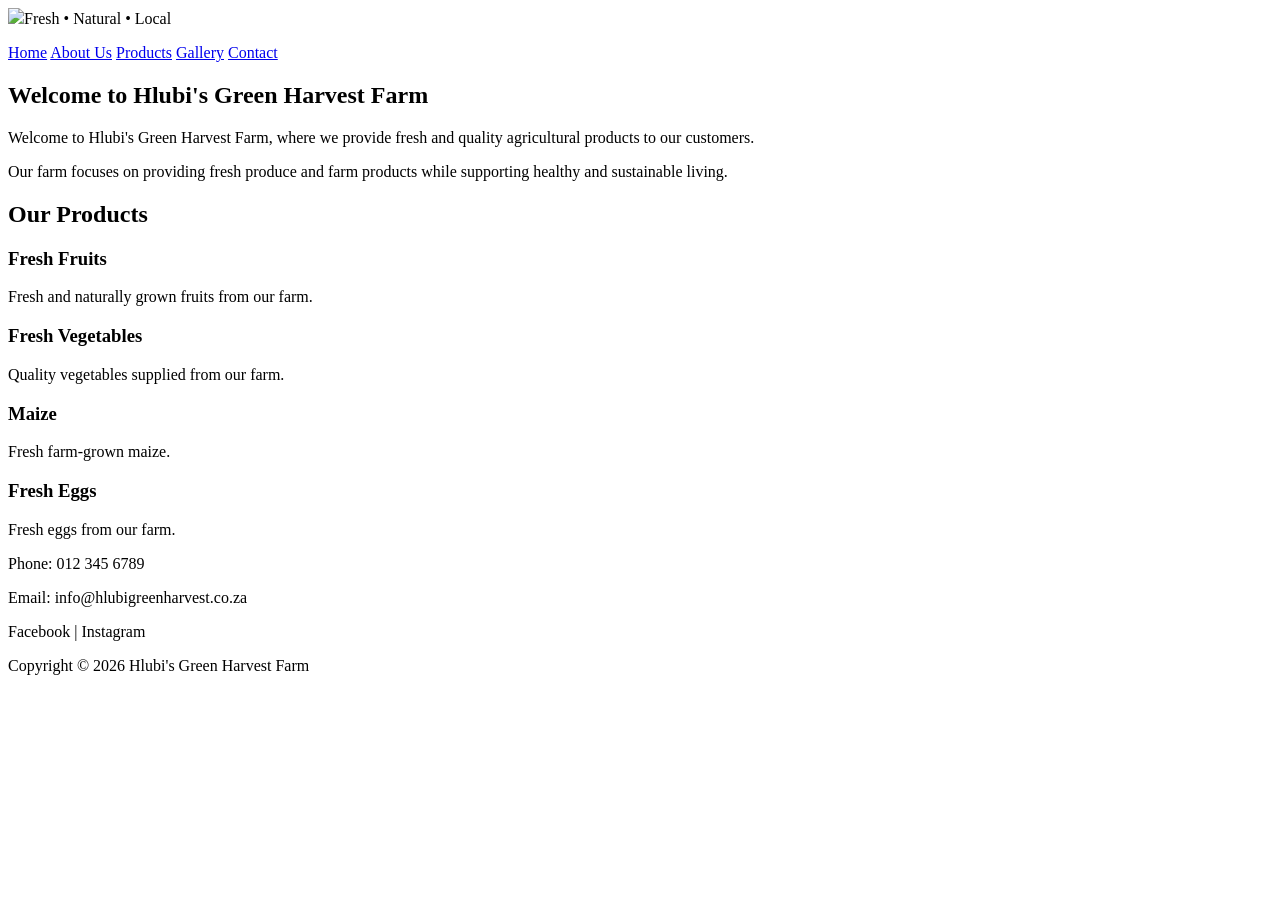
==== index.html @ 699552c1 "Add files via upload" ====
<!DOCTYPE html>
<html lang="en">

<head>
    <meta charset="UTF-8">
    <meta name="viewport" content="width=device-width, initial-scale=1.0">
    <title>Hlubi's Green Harvest Farm</title>
</head>

<body ></body>
</body>

    <header

    </header>
        
    </header>

    <img src="images\image0 (1) logo.png"


        <p>Fresh • Natural • Local</p>

    </header>
<!--The nav bar with links-->
    <nav>

        <a href="index.html">Home</a>
        <a href="about.html">About Us</a>
        <a href="products.html">Products</a>
        <a href="gallery.html">Gallery</a>
        <a href="contact.html">Contact</a>

    </nav>
<!--This is main content section-->
    <main>

        <h2>Welcome to Hlubi's Green Harvest Farm</h2>

        <p>
            Welcome to Hlubi's Green Harvest Farm, where we provide
            fresh and quality agricultural products to our customers.
        </p>

        <p>
            Our farm focuses on providing fresh produce and farm products
            while supporting healthy and sustainable living.
        </p>

        <h2>Our Products</h2>

        <section>

            <h3>Fresh Fruits</h3>

            <p>
                Fresh and naturally grown fruits from our farm.
            </p>

        </section>

        <section>

            <h3>Fresh Vegetables</h3>

            <p>
                Quality vegetables supplied from our farm.
            </p>

        </section>

        <section> 

            <h3>Maize</h3>

            <p>
                Fresh farm-grown maize.
            </p>

        </section>

        <section>

            <h3>Fresh Eggs</h3>

            <p>
                Fresh eggs from our farm.
            </p>

        </section>

    </main>

    <footer>

        <p>Phone: 012 345 6789</p>

        <p>Email: info@hlubigreenharvest.co.za</p>

        <p>Facebook | Instagram</p>

        <p>
            Copyright © 2026 Hlubi's Green Harvest Farm
        </p>

    </footer>

</body>
</html>
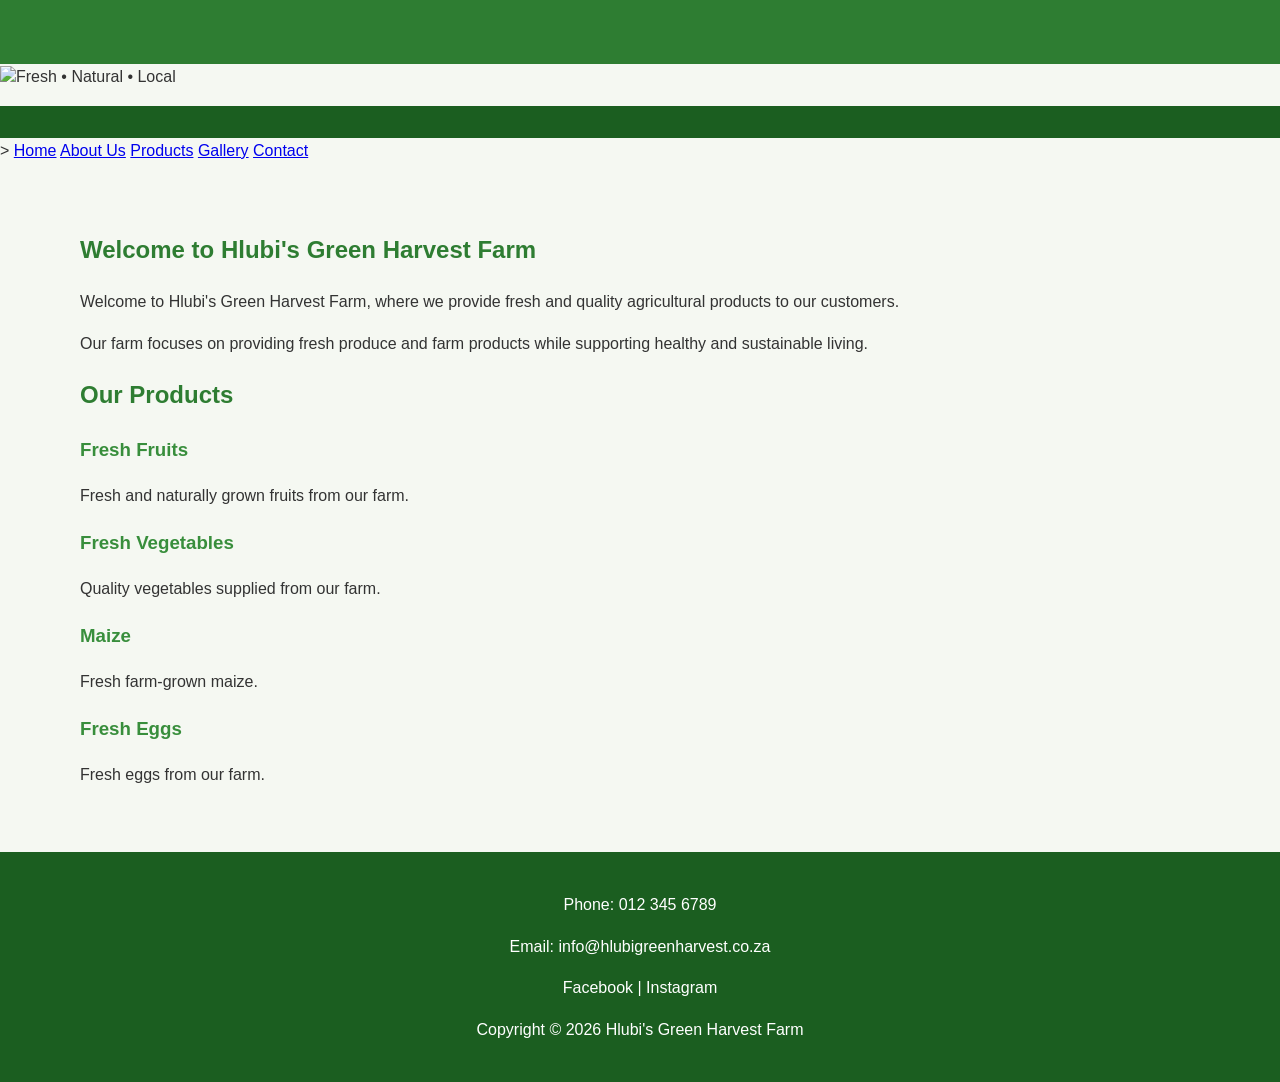
==== commit ce13765b: "Upload final website for part 2." ====
--- a/index.html
+++ b/index.html
@@ -5,9 +5,10 @@
     <meta charset="UTF-8">
     <meta name="viewport" content="width=device-width, initial-scale=1.0">
     <title>Hlubi's Green Harvest Farm</title>
+    <link rel="stylesheet" href="style.css">
 </head>
 
-<body ></body>
+<body>
 </body>
 
     <header
@@ -22,8 +23,9 @@
         <p>Fresh • Natural • Local</p>
 
     </header>
-<!--The nav bar with links-->
-    <nav>
+
+    <nav></nav>
+    >
 
         <a href="index.html">Home</a>
         <a href="about.html">About Us</a>
@@ -32,7 +34,7 @@
         <a href="contact.html">Contact</a>
 
     </nav>
-<!--This is main content section-->
+
     <main>
 
         <h2>Welcome to Hlubi's Green Harvest Farm</h2>
@@ -60,7 +62,7 @@
         </section>
 
         <section>
-
+  
             <h3>Fresh Vegetables</h3>
 
             <p>
--- a/style.css
+++ b/style.css
@@ -0,0 +1,142 @@
+/* General page styling */
+* {
+    box-sizing: border-box;
+}
+
+body {
+    margin: 0;
+    font-family: Arial, sans-serif;
+    font-size: 1rem;
+    line-height: 1.6;
+    background-color: #f5f8f2;
+    color: #333;
+}
+
+/* Header section */
+header {
+    background-color: #2e7d32;
+    color: white;
+    text-align: center;
+    padding: 2rem;
+}
+
+header h1 {
+    margin: 0;
+    font-size: 2rem;
+}
+
+header p {
+    margin: 0.5rem 0 0;
+}
+
+/* Navigation bar */
+nav {
+    background-color: #1b5e20;
+    display: flex;
+    justify-content: center;
+    flex-wrap: wrap;
+    gap: 1rem;
+    padding: 1rem;
+}
+
+nav a {
+    color: white;
+    text-decoration: none;
+    font-weight: bold;
+    padding: 0.5rem 1rem;
+}
+
+/* Navigation hover , focus, and active states */
+nav a:hover {
+    background-color: #81c784;
+    color: #1b5e20;
+}
+
+nav a:focus {
+    background-color: #81c784;
+    color: #1b5e20;
+}
+
+nav a:active {
+    background-color: #4caf50;
+    color: white;
+}
+
+
+/* Main content */
+main {
+    width: 90%;
+    max-width: 1200px;
+    margin: 2rem auto;
+    padding: 1rem;
+}
+
+h2 {
+    color: #2e7d32;
+}
+
+h3 {
+    color: #388e3c;
+}
+
+/* Images */
+img {
+    max-width: 100%;
+    height: auto; 
+}
+
+/* Footer */
+footer {
+    background-color: #1b5e20;
+    color: white;
+    text-align: center;
+    padding: 1.5rem;
+    margin-top: 2rem;
+}
+
+/* Mobile devices */
+@media (max-width: 600px) {
+    header h1 {
+        font-size: 1.5rem;
+    }
+
+    nav {
+        flex-direction: column;
+        align-items: center;
+    }
+
+    main {
+        width: 95%;
+        padding: 0.5rem;
+    }
+    /* ADD THIS HERE: */
+    .product-container {
+        grid-template-columns: 1fr;
+    } 
+}
+
+/* Tablet devices */
+@media (min-width: 601px) and (max-width: 900px) {
+    header h1 {
+        font-size: 1.8rem;
+    }
+
+    main {
+        width: 92%;
+    }
+}
+
+
+/*Product layout*/
+.product-container {
+    display: grid;
+    grid-template-columns: repeat(2, 1fr);
+    gap: 1.5rem;
+    margin-top: 1.5rem;
+}
+
+.product-container section {
+    background-color: white;
+    padding: 1.5rem;
+    border-radius: 8px;
+}
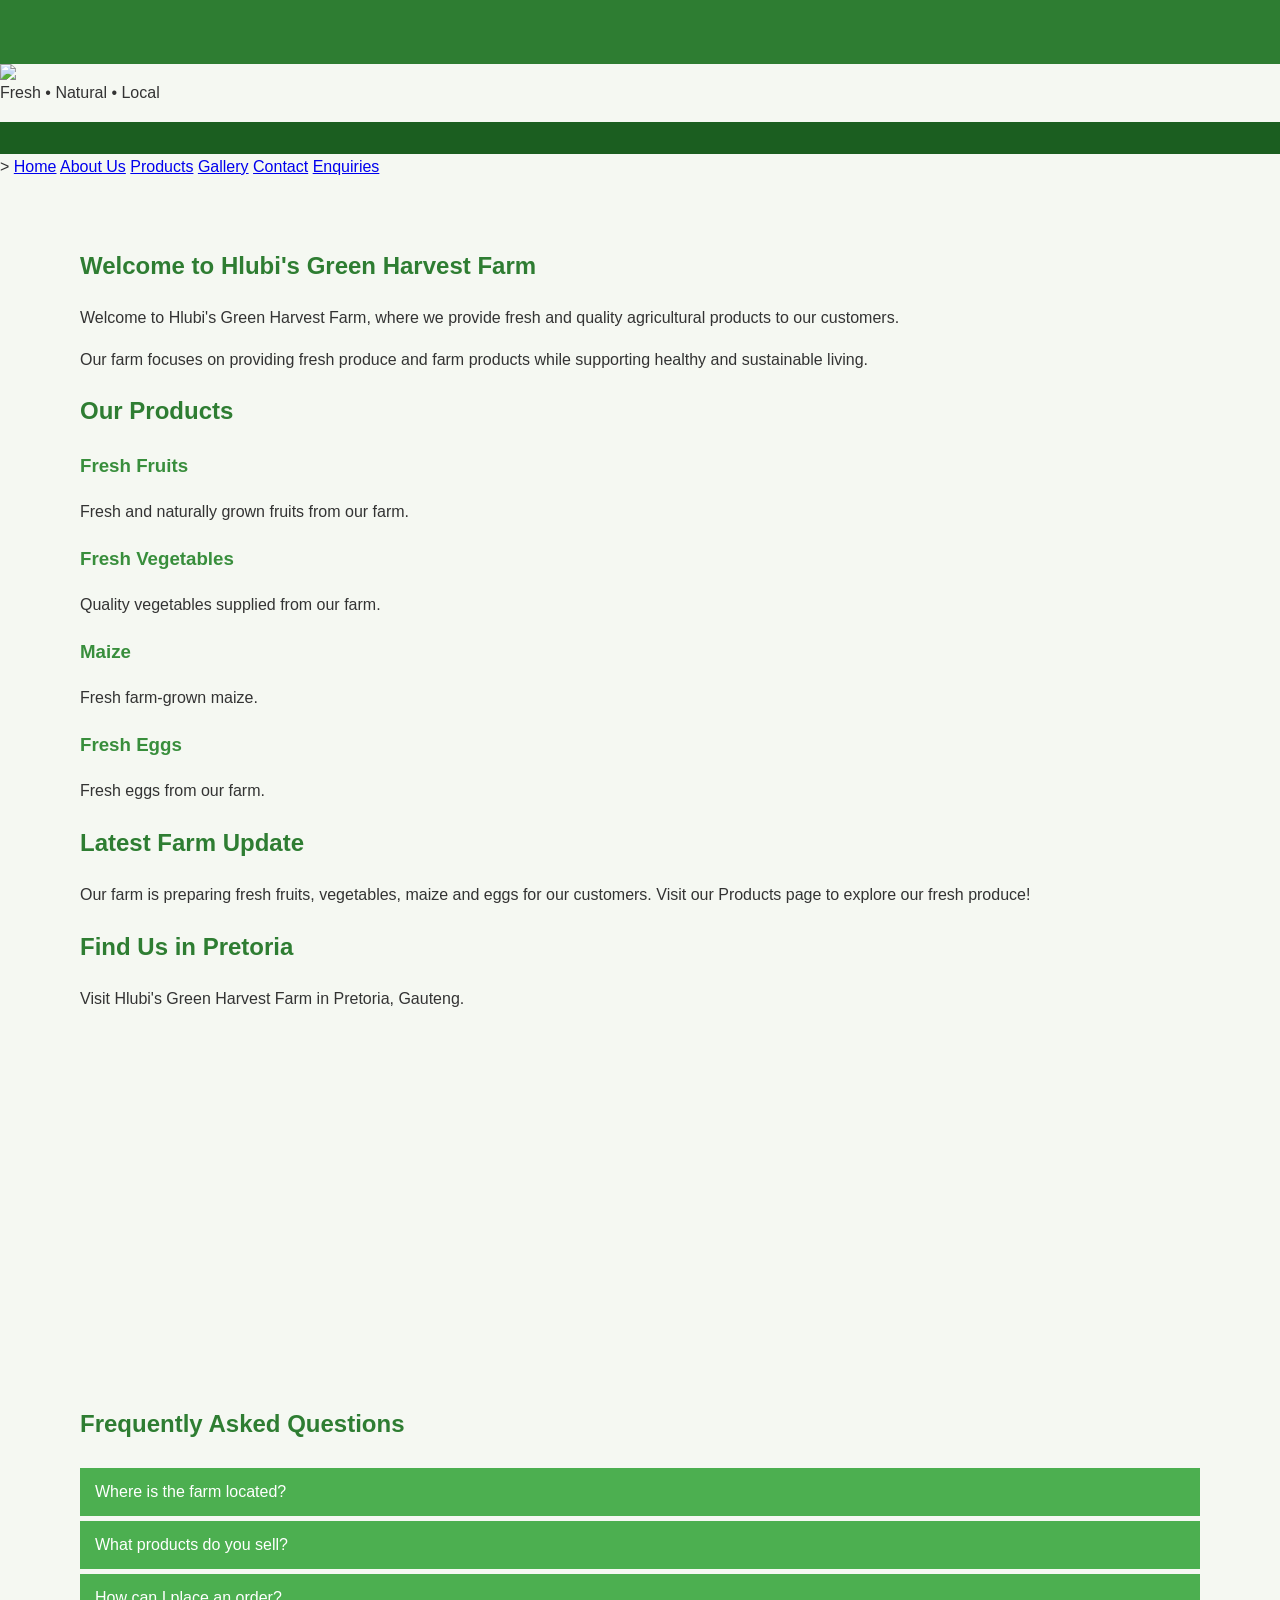
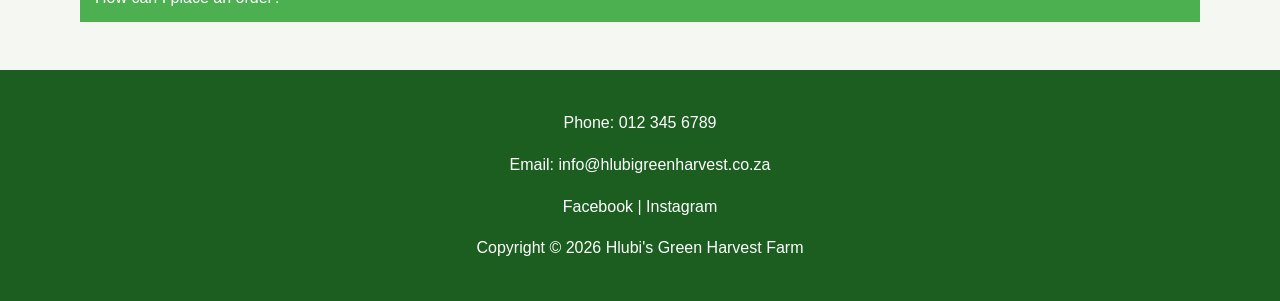
==== commit f0bda4a5: "Updated website files and added some files" ====
--- a/index.html
+++ b/index.html
@@ -5,6 +5,8 @@
     <meta charset="UTF-8">
     <meta name="viewport" content="width=device-width, initial-scale=1.0">
     <title>Hlubi's Green Harvest Farm</title>
+    <meta name="description" content="Welcome to Hlubi's Green Harvest Farm, where we provide fresh and quality agricultural products to our customers.">
+    <meta name="keywords" content="fresh produce, farm products, fruits, vegetables, maize, eggs, sustainable living">
     <link rel="stylesheet" href="style.css">
 </head>
 
@@ -32,6 +34,7 @@
         <a href="products.html">Products</a>
         <a href="gallery.html">Gallery</a>
         <a href="contact.html">Contact</a>
+        <a href="enquiry.html">Enquiries</a>
 
     </nav>
 
@@ -90,6 +93,41 @@
             </p>
 
         </section>
+<section id="farmUpdate">
+            <h2> Latest Farm Update</h2>
+            <p id="updateMessage"></p>  
+        </section>
+        <section id="farmMap">
+    <h2>Find Us in Pretoria</h2>
+    <p>Visit Hlubi's Green Harvest Farm in Pretoria, Gauteng.</p>
+
+    <iframe
+        src="https://maps.google.com/maps?q=Pretoria%2C%20South%20Africa&t=&z=12&ie=UTF8&iwloc=&output=embed"
+        width="100%"
+        height="350"
+        style="border:0;"
+        allowfullscreen=""
+        loading="lazy">
+    </iframe>
+</section>
+<section id="faq">
+    <h2>Frequently Asked Questions</h2>
+
+    <button class="accordion">Where is the farm located?</button>
+    <div class="panel">
+        <p>Our farm is based in Pretoria, Gauteng.</p>
+    </div>
+
+    <button class="accordion">What products do you sell?</button>
+    <div class="panel">
+        <p>We sell fresh fruits, vegetables, maize and eggs.</p>
+    </div>
+
+    <button class="accordion">How can I place an order?</button>
+    <div class="panel">
+        <p>You can contact us or complete the enquiry form on our website.</p>
+    </div>
+</section>
 
     </main>
 
@@ -106,6 +144,6 @@
         </p>
 
     </footer>
-
+<script src="script.js"></script>
 </body>
 </html>
--- a/style.css
+++ b/style.css
@@ -34,16 +34,20 @@
     background-color: #1b5e20;
     display: flex;
     justify-content: center;
+    align-items: center;
     flex-wrap: wrap;
-    gap: 1rem;
+    gap: 0.5rem;
     padding: 1rem;
 }
 
 nav a {
+    display: inline-block;
     color: white;
     text-decoration: none;
     font-weight: bold;
-    padding: 0.5rem 1rem;
+    padding: 0.7rem 1rem;
+    text-align: center;
+    border-radius: 5px;
 }
 
 /* Navigation hover , focus, and active states */
@@ -80,7 +84,10 @@
 }
 
 /* Images */
+/* Responsive images */
 img {
+    display: block;
+    width: 100%;
     max-width: 100%;
     height: auto; 
 }
@@ -102,7 +109,13 @@
 
     nav {
         flex-direction: column;
-        align-items: center;
+        align-items: stretch;
+        gap: 0.3rem;
+    }
+
+    nav a {
+        width: 100%;
+        text-align: center;
     }
 
     main {
@@ -123,6 +136,15 @@
 
     main {
         width: 92%;
+    }
+
+    /*Tablet navigation */
+    nav {
+        gap: 0.5rem;
+        padding: 0.7rem;
+    }
+nav a {
+        padding: 0.5rem 0.7rem;
     }
 }
 
@@ -139,4 +161,139 @@
     background-color: white;
     padding: 1.5rem;
     border-radius: 8px;
-}+}
+
+/* Gallery layout */
+.gallery-container {
+    display: grid;
+    grid-template-columns: repeat(2, 1fr);
+    gap: 1.5rem;
+}
+
+.gallery-container img {
+    width: 100%;
+    height: 220px;
+    object-fit: cover;
+    border-radius: 8px;
+}
+
+/* Mobile gallery */
+@media (max-width: 600px) {
+    .gallery-container {
+        grid-template-columns: 1fr;
+    }
+}
+
+/*Image Gallery Lightbox */
+.lightbox {
+    display: none;
+    position: fixed;
+    top: 0;
+    left: 0;
+    width: 100%;
+    height: 100%;
+    background-color: rgba(0, 0, 0, 0.9);
+    justify-content: center;
+    align-items: center;
+    z-index: 1000;
+    
+}
+
+.lightbox img {
+    max-width: 80%;
+    max-height: 80%;
+    object-fit: contain;
+}
+
+.close-lightbox {
+    position: absolute;
+    top: 20px;
+    right: 35px;
+    font-size: 40px;
+    color: white;
+    cursor: pointer;
+}
+
+/* Image Hover Animation */
+.gallery-container img,
+.product img {
+    transition: transform 0.4s ease;
+    cursor: pointer;
+}
+
+.gallery-container img:hover,
+.product img:hover {
+    transform: scale(1.05);
+}
+
+/* Button Hover Animation */
+input[type="submit"] {
+    transition: background-color 0.3s ease, transform 0.3s ease;
+}
+
+input[type="submit"]:hover {
+    transform: scale(1.05);
+}
+
+/* Mobile Navigation */
+@media screen and (max-width: 600px) {
+    nav {
+        display: flex;
+        flex-direction: column;
+        align-items: stretch;
+    }
+
+    nav a {
+        display: block;
+        text-align: center;
+        padding: 12px;
+    }
+}
+/* Resize farm logo */
+header img.logo {
+    width: 100px !important;
+    max-width: 100px !important;
+    height: auto !important;
+    display: block;
+    margin: 10px auto;
+}
+/* FAQ Accordion */
+.accordion {
+    background-color: #4CAF50;
+    color: white;
+    cursor: pointer;
+    padding: 15px;
+    width: 100%;
+    text-align: left;
+    border: none;
+    outline: none;
+    font-size: 16px;
+    margin-top: 5px;
+    transition: background-color 0.3s ease;
+}
+
+.accordion:hover {
+    background-color: #388E3C;
+}
+
+.panel {
+    display: none;
+    padding: 10px 15px;
+    background-color: #f1f1f1;
+}
+/* Product Tabs */
+.tab-buttons {
+    margin: 20px 0;
+    text-align: center;
+}
+
+.tab-button {
+    background-color: #4CAF50;
+    color: white;
+    border: none;
+    padding: 12px 20px;
+    margin: 5px;
+    cursor: pointer;
+    border-radius: 5px;
+    transition: background-color 0.3s ease;
+}
